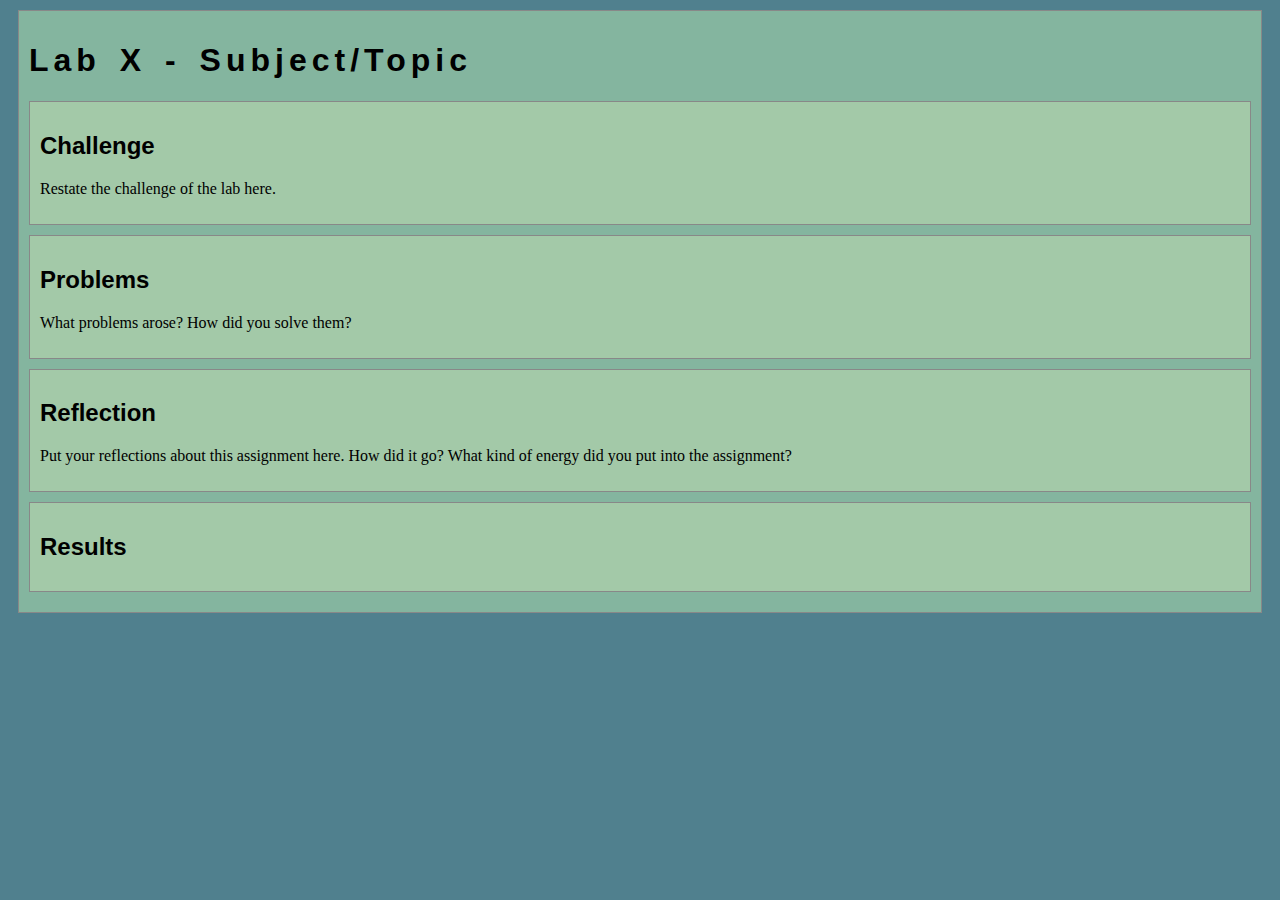
==== experiments/index.html @ 6bcedc5f "Initial commit" ====
<!DOCTYPE html>
<html>
<head>
	<!-- This title is used for tabs and bookmarks -->
	<title>Lab X - Subject/Topic</title>

	<!-- Use UTF character set, a good idea with any webpage -->
  	<meta charset="UTF-8" />
	<!-- Set viewport so page remains consistently scaled w narrow devices -->
  	<meta name="viewport" content="width=device-width, initial-scale=1.0" />
	
	<!-- Include a sitewide CSS file for consistent styling across the site -->
	<link rel="stylesheet" type="text/css" href="../css/site.css">
	<!-- Lab-specifc CSS file for any special styling of this particular page -->
	<link rel="stylesheet" type="text/css" href="css/lab.css">
	
	<!-- load jQuery library to make javascript easier (must be above our lab js)-->
	<script src="https://code.jquery.com/jquery-3.6.4.min.js"></script>
	<!-- Link to javascript file - DEFER waits until all elements are rendered -->
	<script type="text/javascript" src="./js/lab.js" DEFER></script>
</head>
<body>
	<!-- Style this page by changing the CSS in ../css/site.css or css/lab.css -->
	<main id="content">
		<section>
			<h1>Lab X - Subject/Topic</h1>
			<div class="minor-section">
					<h2>Challenge</h2>
					<p>Restate the challenge of the lab here.</p>
			</div>

			<div class="minor-section">
					<h2>Problems</h2>
					<p>What problems arose? How did you solve them? </p>
			</div>

			<div class="minor-section">
					<h2>Reflection</h2>
					<p>Put your reflections about this assignment here. How did it go? What kind of energy did you put into the assignment? </p>
			</div>

			<div class="minor-section">
					<h2>Results</h2>
					<div id="output"></div>
			</div>
		</section>
		<nav id="links">
			<!-- Put links to other pages (including the homepage) here. -->
		</nav>
	</main>
</body>
</html>
---- css/site.css ----
/* we can use a single css file to style all the files in our wwebsite */

/* you can pick your own background colors, text colors, and fonts */

/* we can select an html element tag, in this case "body" will apply to the whole document */
body {
  background-color: #50808E;
}

/* we can have rules apply to multiple elements at the same time with commas */
h1,h2,h3 {
  font-family: sans-serif;
}

/* and we can have rules that overlap other rules, both take effect */
h1 {
  letter-spacing: 5px;
  word-spacing: 5px;
  font-size: 200%;
}

/* the hashtag in a CSS selector selects an element by id, e.g., id="content" */
#content {
  margin: 10px;
  padding: 10px;
  border: solid 1px #888;
  background-color: #84B59F;
}

/* the period in a CSS selector selects an element by class, e.g., class="minor-section" */
.minor-section {
  padding: 10px;
  margin-bottom: 10px;
  border: solid 1px #888;
  background-color: #A3C9A8;
}
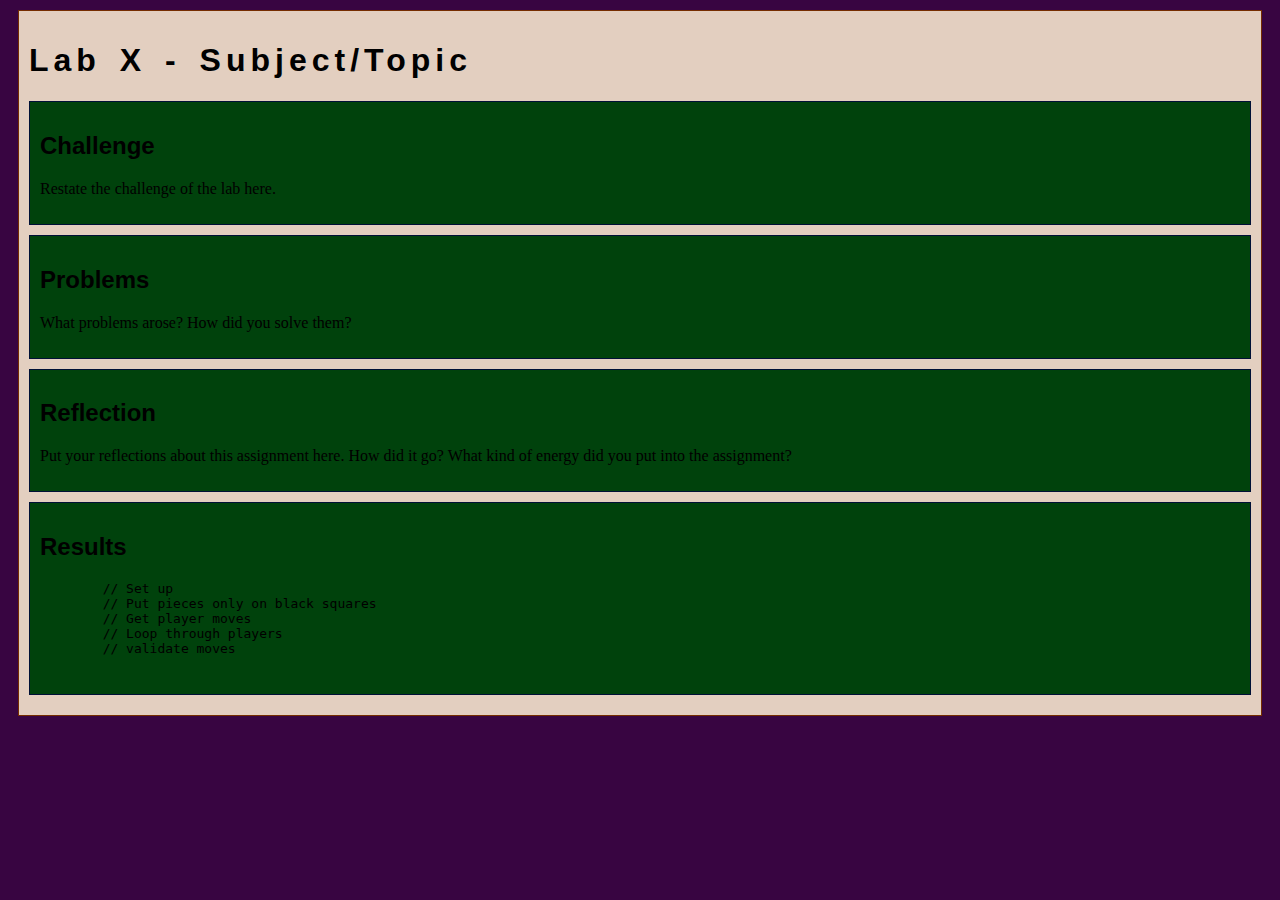
==== commit 4dc532a3: "I learned about variables and data types in JavaScript." ====
--- a/experiments/index.html
+++ b/experiments/index.html
@@ -42,6 +42,15 @@
 			<div class="minor-section">
 					<h2>Results</h2>
 					<div id="output"></div>
+	<pre>
+	// Set up
+	// Put pieces only on black squares
+	// Get player moves
+	// Loop through players
+	// validate moves
+	</pre>
+
+
 			</div>
 		</section>
 		<nav id="links">
--- a/css/site.css
+++ b/css/site.css
@@ -4,7 +4,7 @@
 
 /* we can select an html element tag, in this case "body" will apply to the whole document */
 body {
-  background-color: #50808E;
+  background-color: #380541;
 }
 
 /* we can have rules apply to multiple elements at the same time with commas */
@@ -23,14 +23,14 @@
 #content {
   margin: 10px;
   padding: 10px;
-  border: solid 1px #888;
-  background-color: #84B59F;
+  border: solid 1px #762d00;
+  background-color: #e3cfc0;
 }
 
 /* the period in a CSS selector selects an element by class, e.g., class="minor-section" */
 .minor-section {
   padding: 10px;
   margin-bottom: 10px;
-  border: solid 1px #888;
-  background-color: #A3C9A8;
+  border: solid 1px #001036;
+  background-color: #00420c;
 }
